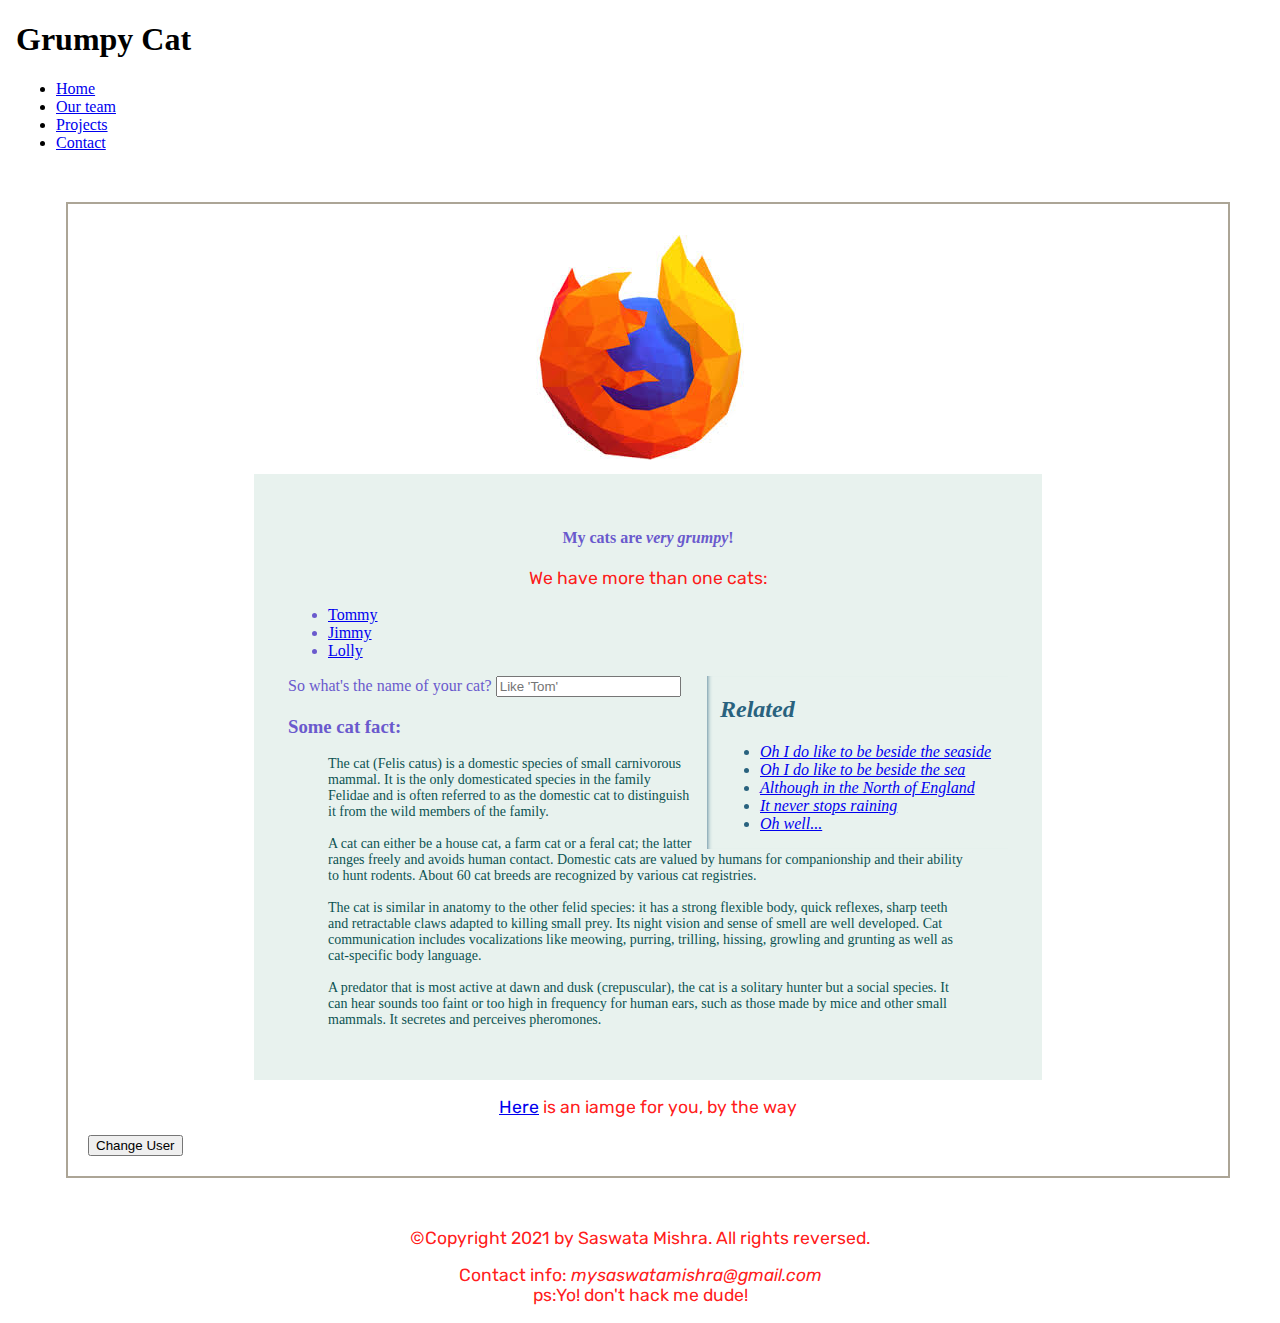
==== index.html @ 4c47b6f6 "Added contact info @ footer" ====
<!DOCTYPE html>
<html lang="en">
<head>
    <meta charset="UTF-8">
    <meta name="author" content="Saswata Mishra">
    <meta name="description" content="'Grumpy cat' is just a test website">
    <meta http-equiv="X-UA-Compatible" content="IE=edge">
    <meta name="viewport" content="width=device-width, initial-scale=1.0">
    <meta name=”viewport” content=”width=device-width, initial-scale=1.0″>
    <title>Grumpy cat</title>
    <link rel="shortcut icon" href="./images/favicon.png" type="image/x-icon">
    <link rel="stylesheet" href="./styles/index_style.css">
    <link rel="preconnect" href="https://fonts.googleapis.com">
    <link rel="preconnect" href="https://fonts.gstatic.com" crossorigin>
    <link href="https://fonts.googleapis.com/css2?family=Rubik:wght@300&display=swap" rel="stylesheet">
    <!-- <style>
        body {
            margin: 0 auto;
            max-width: 40em;
        }
    </style> -->
</head>
<body>
    <header>
        <h1>Grumpy Cat</h1>
    </header>
    <nav>
        <ul class="navigation_form">
            <li class="navigation_form"><a href="#">Home</a></li>
            <li class="navigation_form"><a href="#">Our team</a></li>
            <li class="navigation_form"><a href="#">Projects</a></li>
            <li class="navigation_form"><a href="#">Contact</a></li>
        </ul>
    </nav>
    <main>
        <h1 class="heading_to_be_modified"></h1>
        <div id="browser_logo">
            <img src="./images/Mozilla logo.png" alt="Mozilla logo transparent">
        </div>

        <div class="cat">
            <h4>My cats are <i>very grumpy</i>!</h4>
            <p>We have more than one cats:</p>
            <ul>
                <li><a href="https://en.wikipedia.org/wiki/Tom_Cat" title="Description about Tom cat from famous show 'Tom & Jerry'">Tommy</a></li>
                <li><a href="https://bit.ly/39Apdve">Jimmy</a></li>
                <li><a href="http://https://animalcrossing.fandom.com/wiki/Lolly">Lolly</a></li>
            </ul>
            <aside>
                <h2>Related</h2>
        
                <ul>
                  <li><a href="#">Oh I do like to be beside the seaside</a></li>
                  <li><a href="#">Oh I do like to be beside the sea</a></li>
                  <li><a href="#">Although in the North of England</a></li>
                  <li><a href="#">It never stops raining</a></li>
                  <li><a href="#">Oh well...</a></li>
                </ul>
            </aside>

            <form action="">
                <label for="cat_name">So what's the name of your cat?</label>
                <input type="text" name="User_cat_name" id="cat_name" placeholder="Like 'Tom'">
            </form>

            <p>
                <h3>Some cat fact:</h3>
                <blockquote cite="https://en.wikipedia.org/wiki/Cat">
                    <article>
                        The cat (Felis catus) is a domestic species of small carnivorous mammal. It is the only domesticated species in the family Felidae and is often referred to as the domestic cat to distinguish it from the wild members of the family. <br><br> A cat can either be a house cat, a farm cat or a feral cat; the latter ranges freely and avoids human contact. Domestic cats are valued by humans for companionship and their ability to hunt rodents. About 60 cat breeds are recognized by various cat registries. <br><br>
                        The cat is similar in anatomy to the other felid species: it has a strong flexible body, quick reflexes, sharp teeth and retractable claws adapted to killing small prey. Its night vision and sense of smell are well developed. Cat communication includes vocalizations like meowing, purring, trilling, hissing, growling and grunting as well as cat-specific body language.<br><br>
                        A predator that is most active at dawn and dusk (crepuscular), the cat is a solitary hunter but a social species. It can hear sounds too faint or too high in frequency for human ears, such as those made by mice and other small mammals. It secretes and perceives pheromones.
                    </article>
                </blockquote>
            </p>
        </div>
        <p><a href="./images/tiger.jpg" title="The biggest cat :3" download="tiger.jpg">Here</a> is an iamge for you, by the way</p>
        <button>Change User</button>
        
    </main>
    <footer>
        <p>©Copyright 2021 by Saswata Mishra. All rights reversed.</p>
        <p>Contact info: <em>mysaswatamishra@gmail.com</em>
        <br>ps:Yo! don't hack me dude!</p>
    </footer>
    <script src="./scripts/main.js"></script>
</body>
</html>
---- styles/index_style.css ----
body {
    margin: 0 auto;
    max-width: 78em;
}
/* .navigation_form {
    display: inline;
} */
main {
    width: 70rem;
    margin: 50px 50px;
    background-color: #fff;
    padding: 0 20px 20px 20px;
    border: 2px solid rgba(59, 43, 8, 0.425);
}
h1.heading_to_be_modified {
    text-decoration: underline;
    /* border-top: 4px solid currentColor; */
    /* margin-right: 830px;
    margin-left: auto;
    border-bottom: 0.07em solid currentColor; */
}
#browser_logo {
    margin: 0 auto;
    width: 15rem;
    /*border: 3px solid green;*/
    padding: 10px;
    justify-content: center;
}

/* img {
    display: block;
    margin: 0 auto;
} */
aside {
    width: 40%;
    padding-left: .8rem;
    margin-left: .8rem;
    float: right;
    box-shadow: inset 5px 0 5px -5px #29627e;
    font-style: italic;
    color: #29627e;
}
article {
    color: rgb(12, 82, 82);
    font-family: Georgia, 'Times New Roman', Times, serif;
    font-size: 14px;
}
.cat {
    justify-content: space-evenly;
    
    margin: 0 auto;
    width: 45rem;
    padding: 3%;
    color: slateblue;
    background-color: rgba(44, 139, 100, 0.11);
}
h4, p {
    text-align: center;
    /*text-shadow: 1px 0px slategray;*/
}
p {
    color: rgb(255, 0, 0, .90);
    font-family: 'Rubik', sans-serif;
    font-size: 110%;
    
}
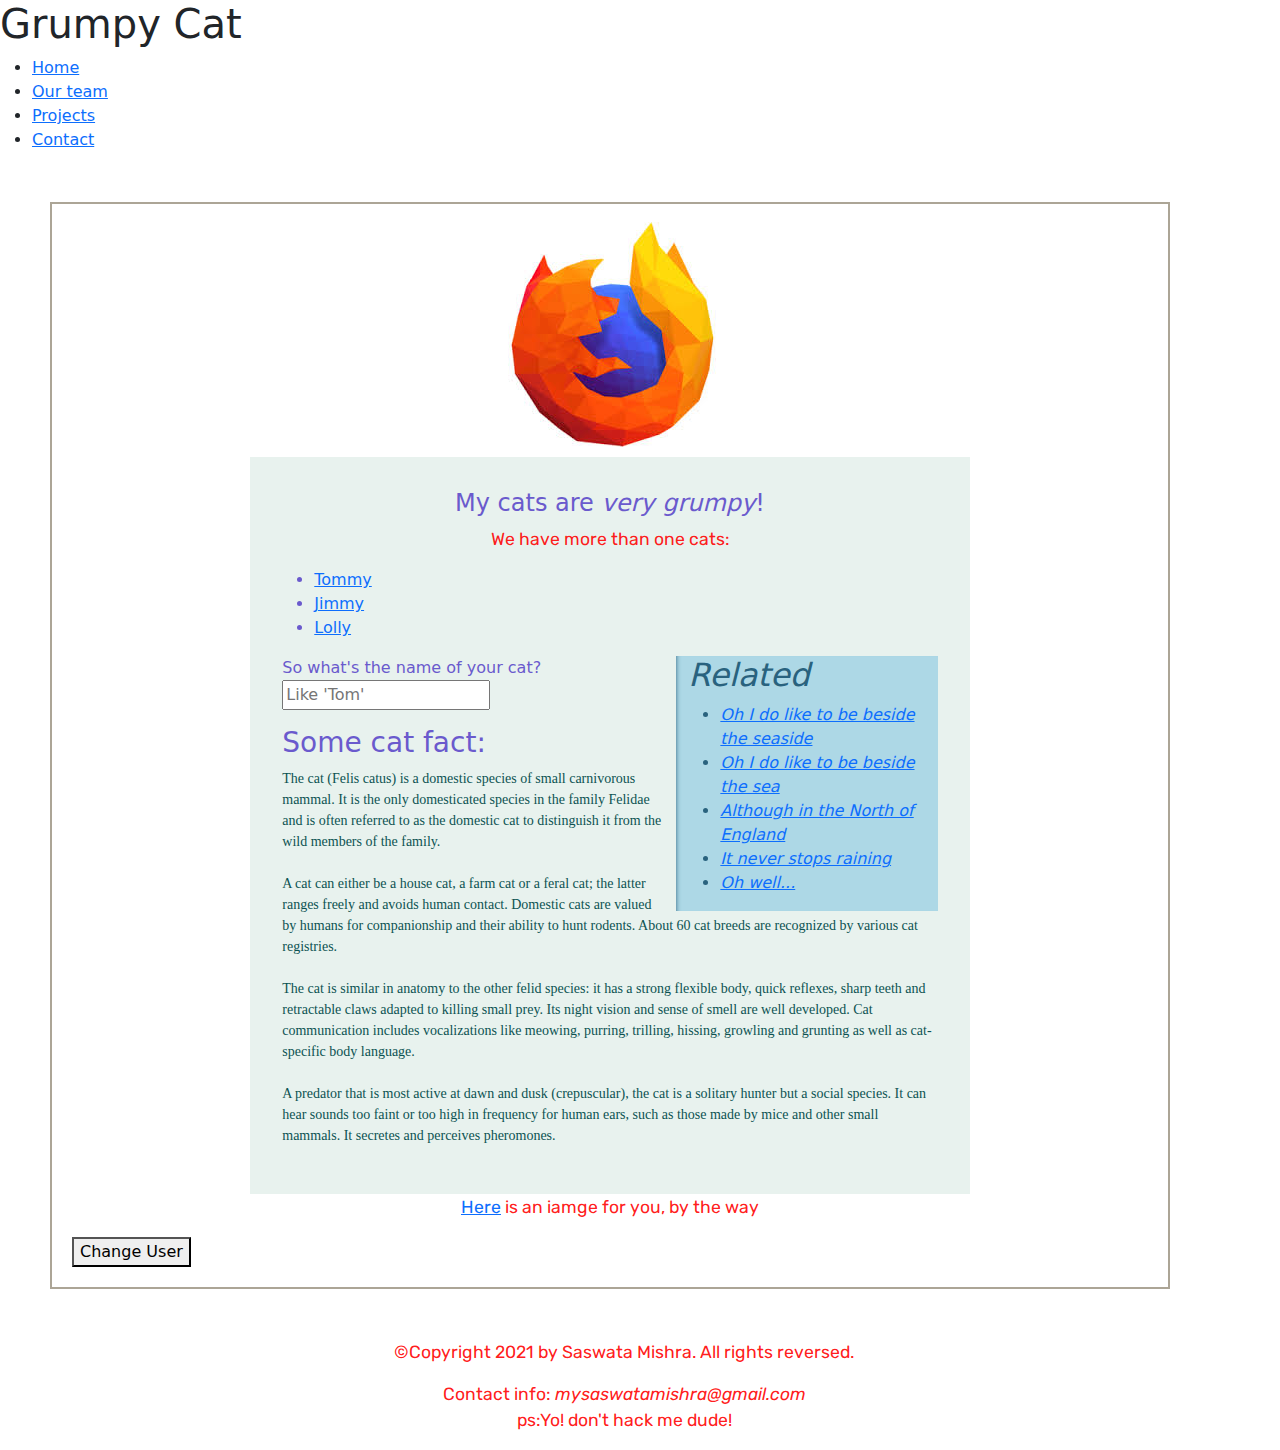
==== commit fff778be: "Trying to add bootstrap in the website and added animation too" ====
--- a/index.html
+++ b/index.html
@@ -13,6 +13,9 @@
     <link rel="preconnect" href="https://fonts.googleapis.com">
     <link rel="preconnect" href="https://fonts.gstatic.com" crossorigin>
     <link href="https://fonts.googleapis.com/css2?family=Rubik:wght@300&display=swap" rel="stylesheet">
+    <script src="./scripts/main.js"></script>
+    <script src="./bootstrap-5.1.1-dist/js/bootstrap.min.js"></script>
+    <link rel="stylesheet" href="./bootstrap-5.1.1-dist/css/bootstrap-reboot.min.css">
     <!-- <style>
         body {
             margin: 0 auto;
@@ -83,6 +86,6 @@
         <p>Contact info: <em>mysaswatamishra@gmail.com</em>
         <br>ps:Yo! don't hack me dude!</p>
     </footer>
-    <script src="./scripts/main.js"></script>
+    
 </body>
 </html>--- a/styles/index_style.css
+++ b/styles/index_style.css
@@ -39,20 +39,40 @@
     box-shadow: inset 5px 0 5px -5px #29627e;
     font-style: italic;
     color: #29627e;
+    background-color: lightblue;
+    transition-property: background-color;
+    transition-duration: 4s;
+    transition-timing-function: ease-in-out;
+}
+aside:hover {
+    background-color: lightcyan;
+    width: 45%;
 }
 article {
     color: rgb(12, 82, 82);
     font-family: Georgia, 'Times New Roman', Times, serif;
     font-size: 14px;
+    /* background-color: grey; */
 }
-.cat {
+
+div.cat {
     justify-content: space-evenly;
-    
+    border: solid 0px rgb(139, 138, 138);
     margin: 0 auto;
     width: 45rem;
     padding: 3%;
     color: slateblue;
     background-color: rgba(44, 139, 100, 0.11);
+    animation-name: animation_for_border_of_div_cat;
+    animation-duration: 5s;
+    animation-iteration-count: 4;
+    animation-direction: alternate;
+    animation-timing-function: ease-in-out;
+}
+/* trying to create custom animation */
+@keyframes animation_for_border_of_div_cat {
+    from{border: solid 0px rgb(139, 138, 138);}
+    to{border: solid 2px rgb(139, 138, 138);}
 }
 h4, p {
     text-align: center;
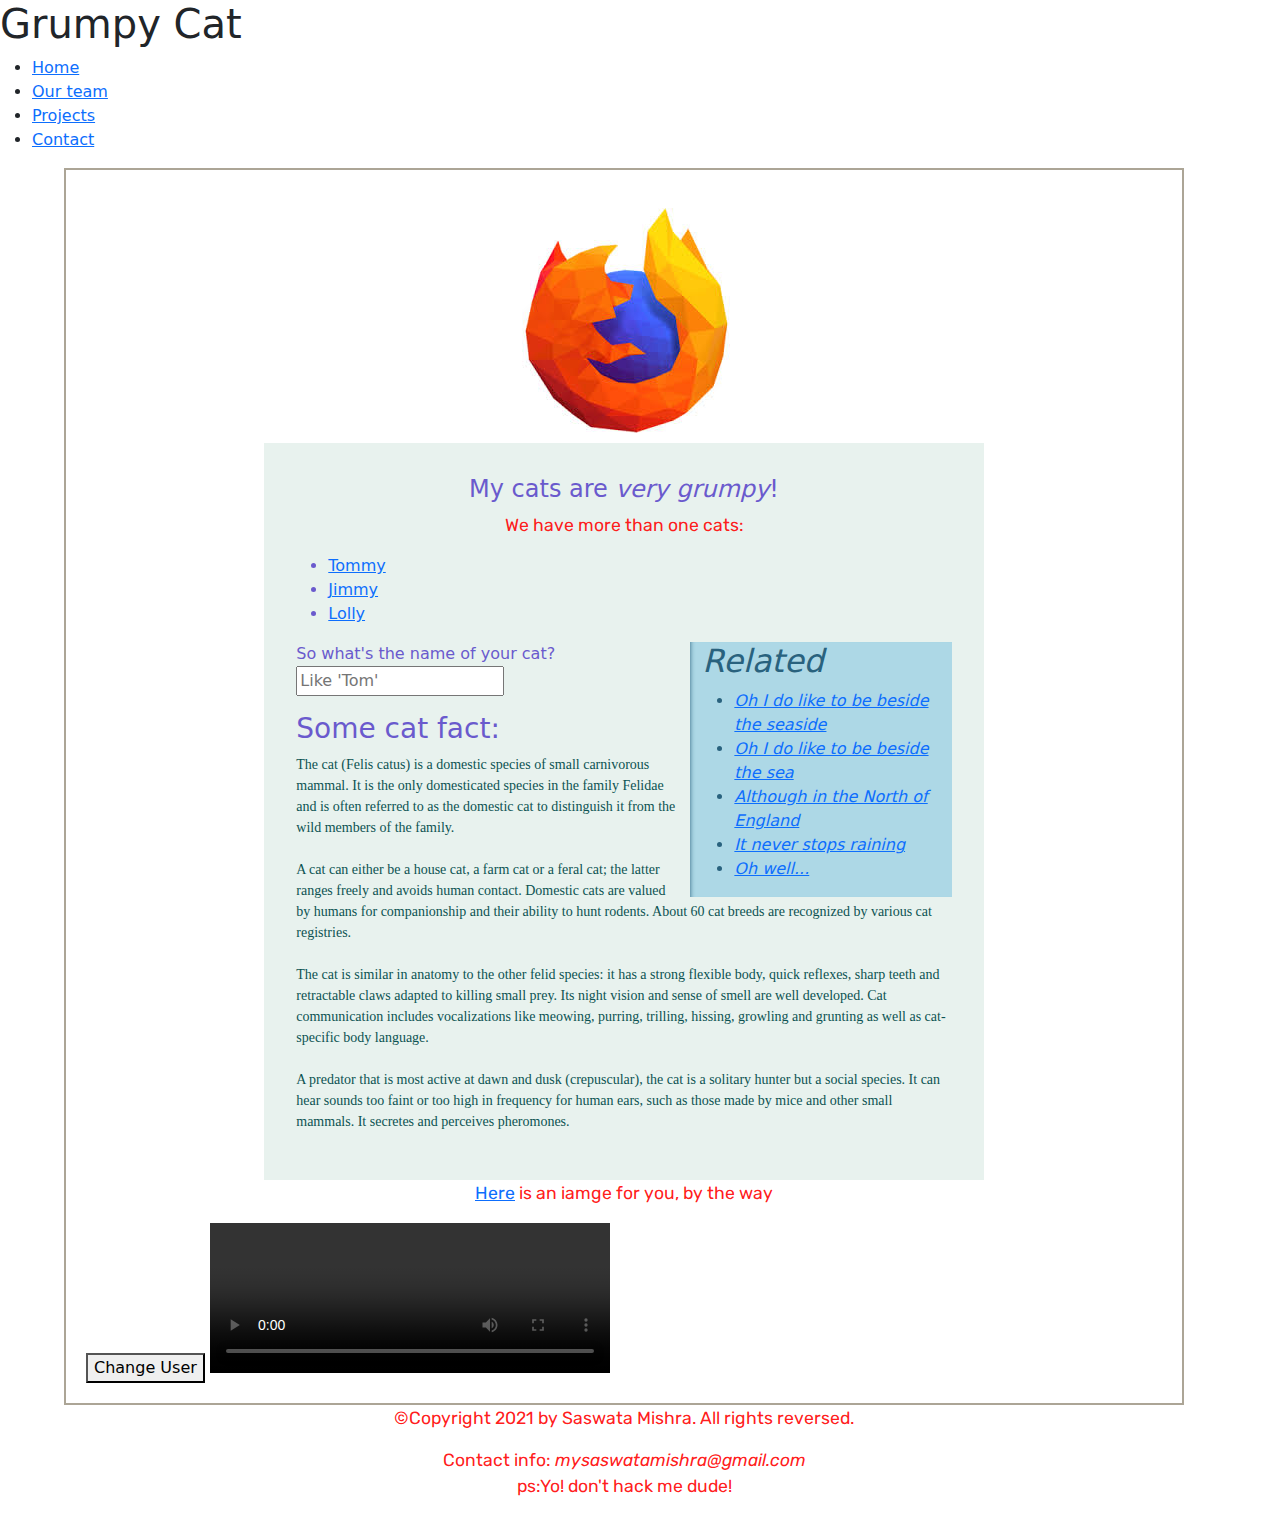
==== commit 30a0a39a: "added a video to the website" ====
--- a/index.html
+++ b/index.html
@@ -13,7 +13,7 @@
     <link rel="preconnect" href="https://fonts.googleapis.com">
     <link rel="preconnect" href="https://fonts.gstatic.com" crossorigin>
     <link href="https://fonts.googleapis.com/css2?family=Rubik:wght@300&display=swap" rel="stylesheet">
-    <script src="./scripts/main.js"></script>
+    <!-- <script src="./scripts/main.js"></script> -->
     <script src="./bootstrap-5.1.1-dist/js/bootstrap.min.js"></script>
     <link rel="stylesheet" href="./bootstrap-5.1.1-dist/css/bootstrap-reboot.min.css">
     <!-- <style>
@@ -35,21 +35,21 @@
             <li class="navigation_form"><a href="#">Contact</a></li>
         </ul>
     </nav>
-    <main>
-        <h1 class="heading_to_be_modified"></h1>
-        <div id="browser_logo">
-            <img src="./images/Mozilla logo.png" alt="Mozilla logo transparent">
+    <main class="container">
+        <h1 class="heading_to_be_modified row"></h1>
+        <div class="row" id="browser_logo">
+            <img class="column" src="./images/Mozilla logo.png" alt="Mozilla logo transparent">
         </div>
 
-        <div class="cat">
-            <h4>My cats are <i>very grumpy</i>!</h4>
-            <p>We have more than one cats:</p>
-            <ul>
+        <div class="cat row">
+            <h4 class="column">My cats are <i>very grumpy</i>!</h4>
+            <p class="column">We have more than one cats:</p>
+            <ul class="column">
                 <li><a href="https://en.wikipedia.org/wiki/Tom_Cat" title="Description about Tom cat from famous show 'Tom & Jerry'">Tommy</a></li>
                 <li><a href="https://bit.ly/39Apdve">Jimmy</a></li>
                 <li><a href="http://https://animalcrossing.fandom.com/wiki/Lolly">Lolly</a></li>
             </ul>
-            <aside>
+            <aside class="col-4">
                 <h2>Related</h2>
         
                 <ul>
@@ -61,12 +61,12 @@
                 </ul>
             </aside>
 
-            <form action="">
+            <form class="col-8" action="">
                 <label for="cat_name">So what's the name of your cat?</label>
                 <input type="text" name="User_cat_name" id="cat_name" placeholder="Like 'Tom'">
             </form>
 
-            <p>
+            <p class="col-8">
                 <h3>Some cat fact:</h3>
                 <blockquote cite="https://en.wikipedia.org/wiki/Cat">
                     <article>
@@ -79,6 +79,10 @@
         </div>
         <p><a href="./images/tiger.jpg" title="The biggest cat :3" download="tiger.jpg">Here</a> is an iamge for you, by the way</p>
         <button>Change User</button>
+        <video width="400px" autoplay controls loop>
+            <source src="./video/sample-mp4-file.mp4" type="video/mp4">
+            <p>browser does not support video</p>
+        </video>
         
     </main>
     <footer>
@@ -86,6 +90,6 @@
         <p>Contact info: <em>mysaswatamishra@gmail.com</em>
         <br>ps:Yo! don't hack me dude!</p>
     </footer>
-    
+    <script src="./scripts/main.js"></script>
 </body>
 </html>--- a/styles/index_style.css
+++ b/styles/index_style.css
@@ -7,10 +7,11 @@
 } */
 main {
     width: 70rem;
-    margin: 50px 50px;
+    margin: auto;
     background-color: #fff;
-    padding: 0 20px 20px 20px;
+    padding: 20px 20px;
     border: 2px solid rgba(59, 43, 8, 0.425);
+    justify-content: center;
 }
 h1.heading_to_be_modified {
     text-decoration: underline;
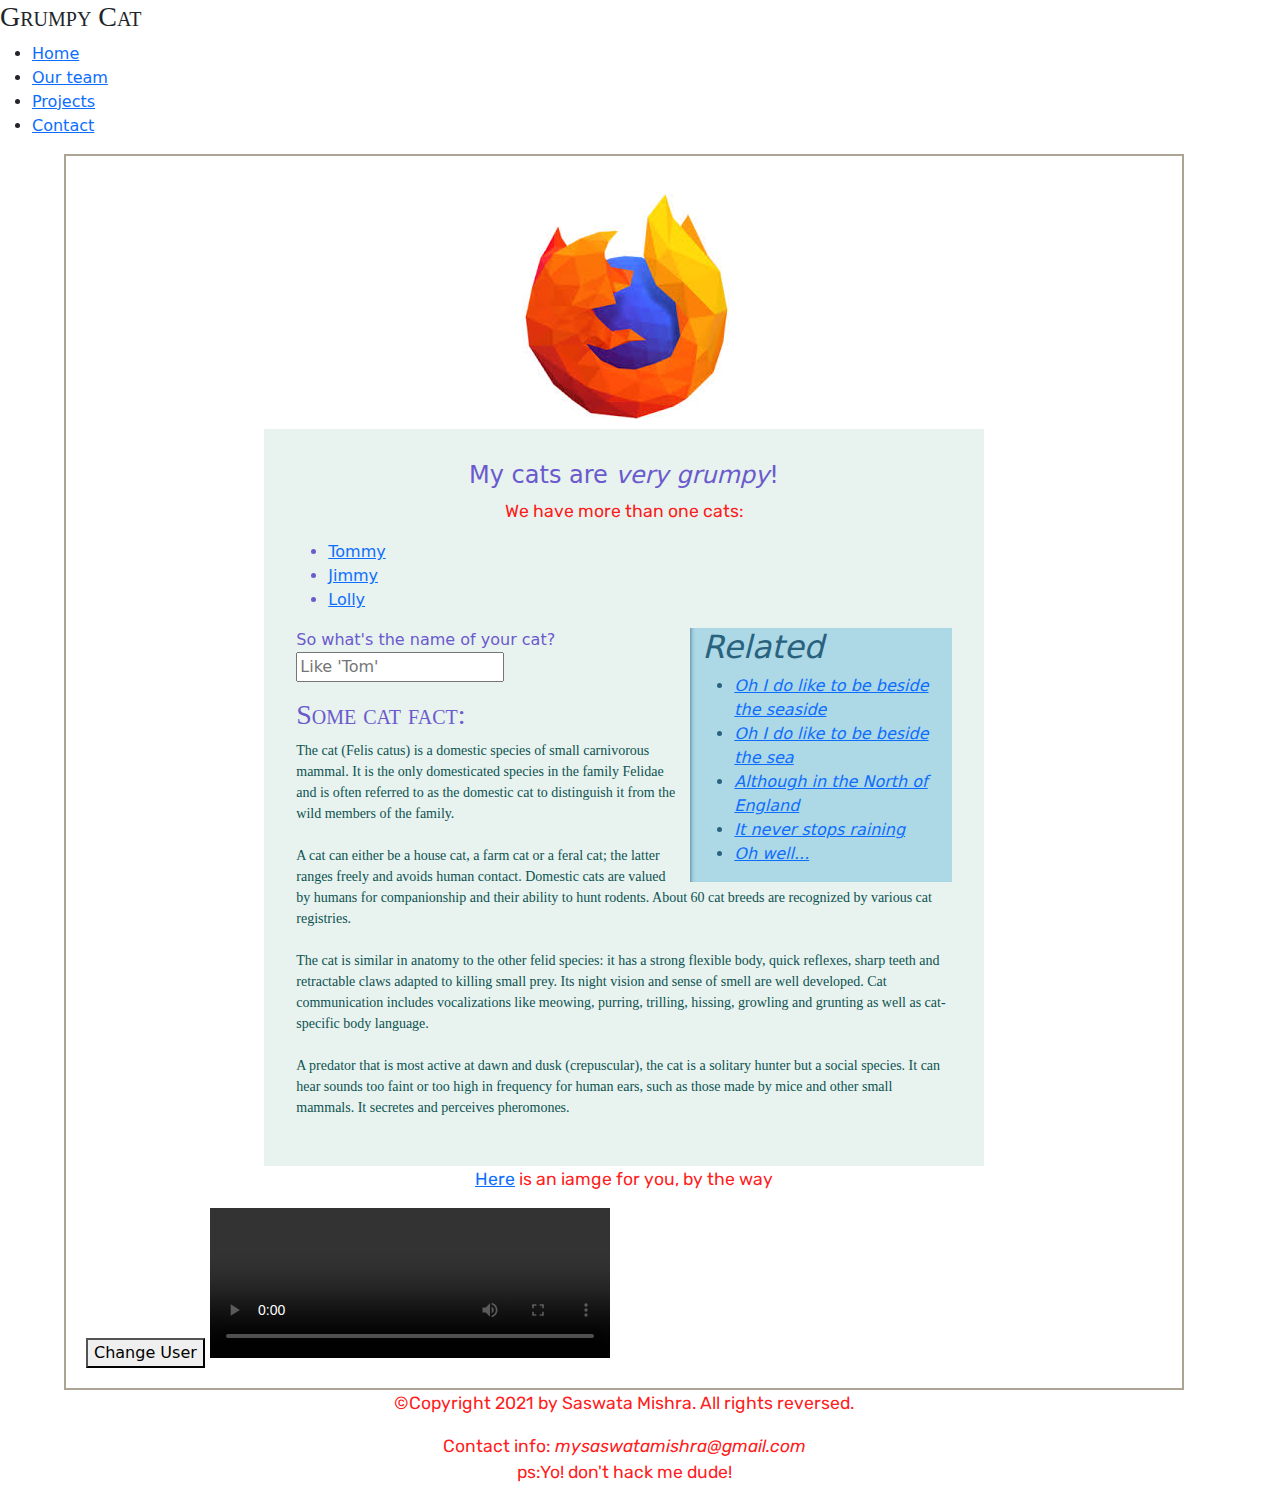
==== commit 3b2a46cc: "modified position and font of 2 heading elements" ====
--- a/index.html
+++ b/index.html
@@ -25,7 +25,7 @@
 </head>
 <body>
     <header>
-        <h1>Grumpy Cat</h1>
+        <h3>Grumpy Cat</h3>
     </header>
     <nav>
         <ul class="navigation_form">
--- a/styles/index_style.css
+++ b/styles/index_style.css
@@ -1,6 +1,7 @@
 body {
     margin: 0 auto;
     max-width: 78em;
+    font-family: 'Franklin Gothic Medium', 'Arial Narrow', Arial, sans-serif;
 }
 /* .navigation_form {
     display: inline;
@@ -13,7 +14,15 @@
     border: 2px solid rgba(59, 43, 8, 0.425);
     justify-content: center;
 }
+h3 {
+    font-family: Georgia, 'Times New Roman', Times, serif;
+    /* font-style: italic; */
+    font-size: 20px;
+    font-variant: small-caps;
+}
 h1.heading_to_be_modified {
+    position: relative;
+    left: 20px;
     text-decoration: underline;
     /* border-top: 4px solid currentColor; */
     /* margin-right: 830px;
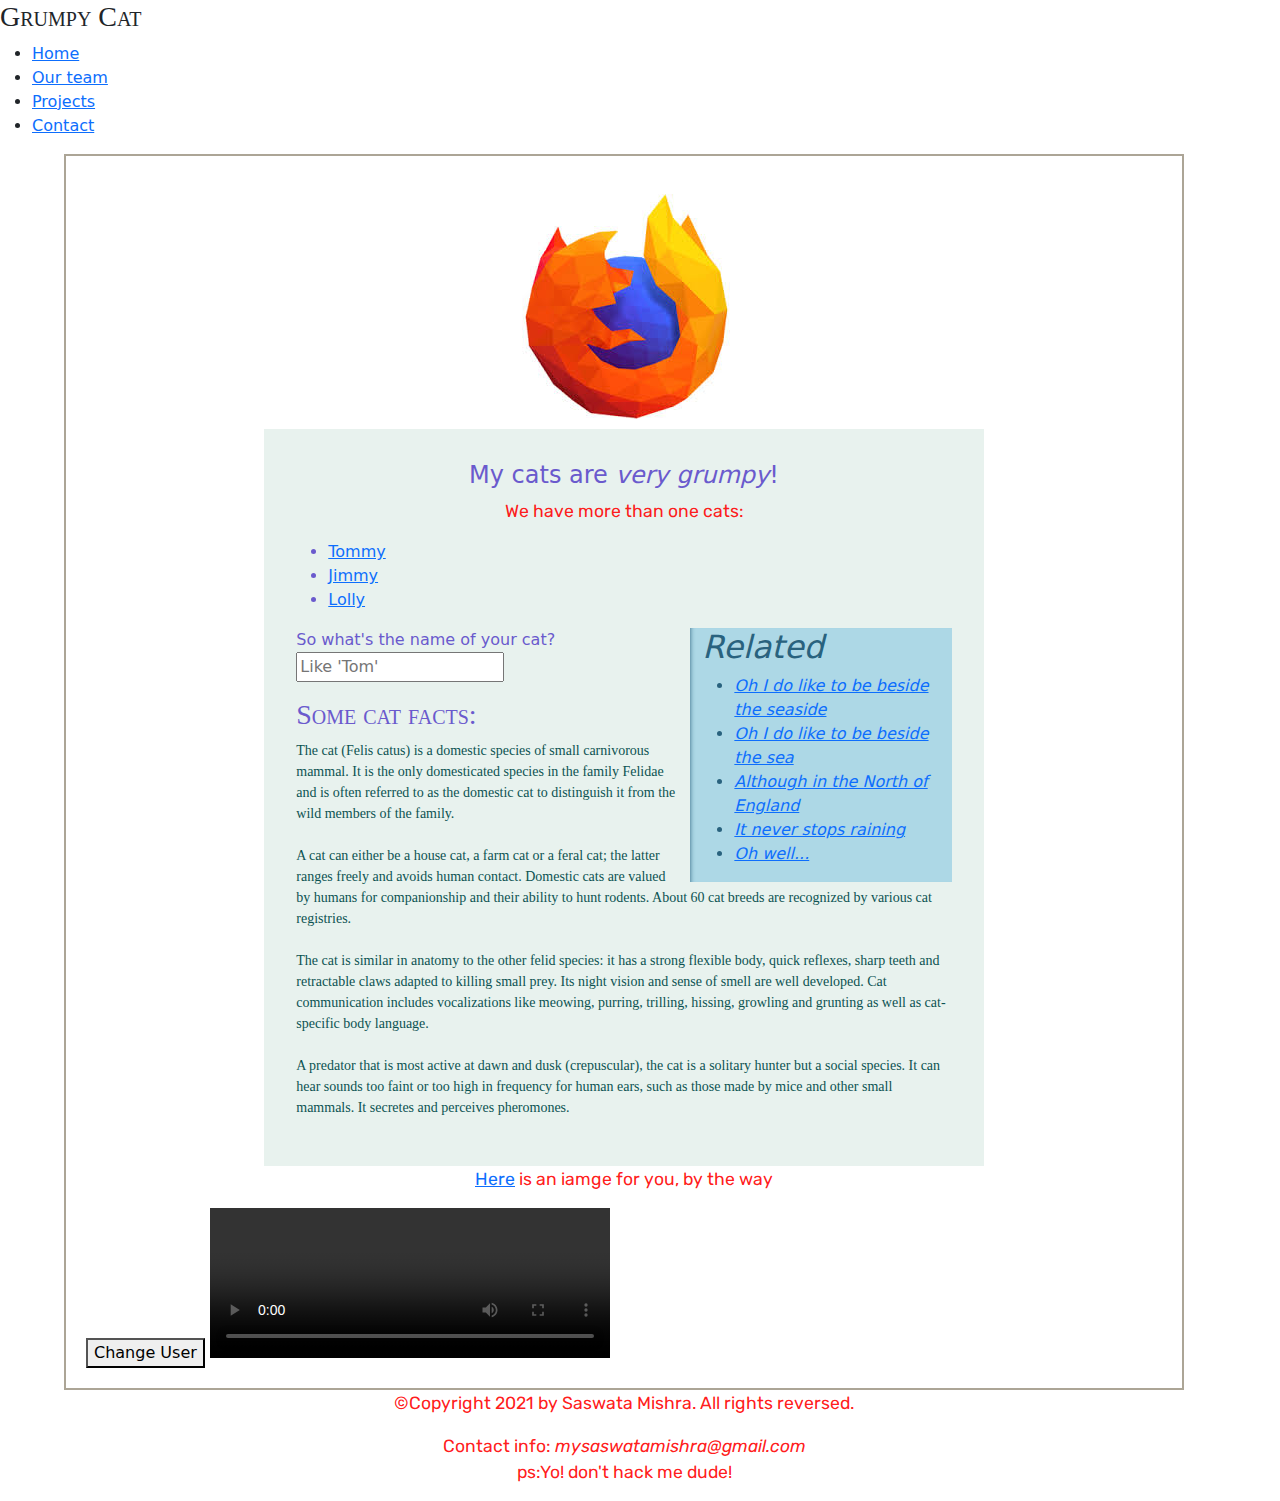
==== commit e3193c59: "Page reload will happen on 'change user' button" ====
--- a/index.html
+++ b/index.html
@@ -22,6 +22,7 @@
             max-width: 40em;
         }
     </style> -->
+    <script src="./scripts/main.js" defer></script>
 </head>
 <body>
     <header>
@@ -49,7 +50,7 @@
                 <li><a href="https://bit.ly/39Apdve">Jimmy</a></li>
                 <li><a href="http://https://animalcrossing.fandom.com/wiki/Lolly">Lolly</a></li>
             </ul>
-            <aside class="col-4">
+            <aside class="col4">
                 <h2>Related</h2>
         
                 <ul>
@@ -67,7 +68,7 @@
             </form>
 
             <p class="col-8">
-                <h3>Some cat fact:</h3>
+                <h3>Some cat facts:</h3>
                 <blockquote cite="https://en.wikipedia.org/wiki/Cat">
                     <article>
                         The cat (Felis catus) is a domestic species of small carnivorous mammal. It is the only domesticated species in the family Felidae and is often referred to as the domestic cat to distinguish it from the wild members of the family. <br><br> A cat can either be a house cat, a farm cat or a feral cat; the latter ranges freely and avoids human contact. Domestic cats are valued by humans for companionship and their ability to hunt rodents. About 60 cat breeds are recognized by various cat registries. <br><br>
@@ -90,6 +91,6 @@
         <p>Contact info: <em>mysaswatamishra@gmail.com</em>
         <br>ps:Yo! don't hack me dude!</p>
     </footer>
-    <script src="./scripts/main.js"></script>
+    
 </body>
-</html>+</html>
